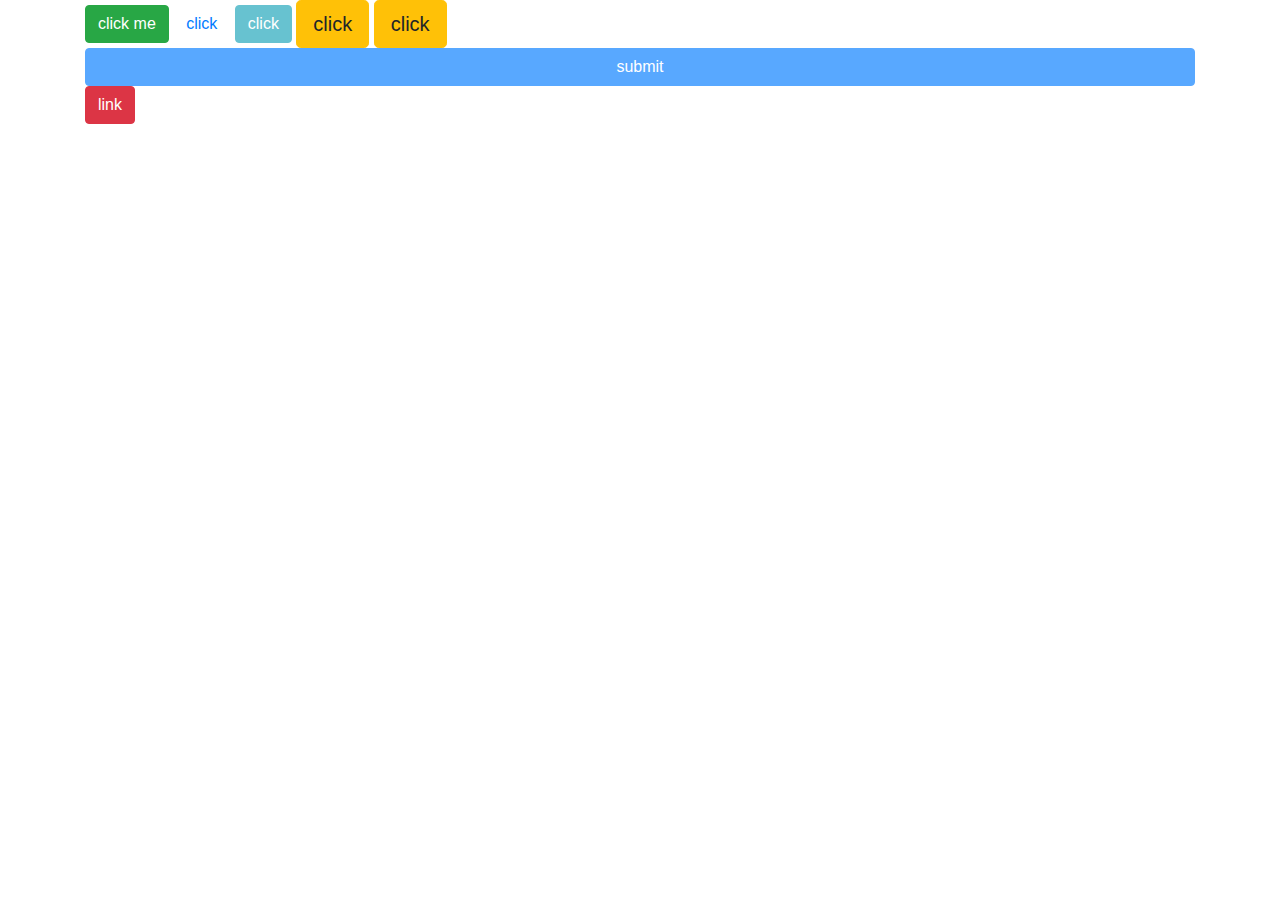
==== bootsrap/index.html @ 4ae88690 "create many buttons" ====
<!DOCTYPE html>
<html>
    <head>
           
        <title>wellcome </title>
        <link rel="stylesheet" href="css/bootstrap.min.css">
        <script src="js/bootstrap.min.js"> </script>
        <script src="js/jquery.js"> </script>
        
    </head>



  <!--  </div>


    <div class=" table-responsive container">

<table class="table table-bordered ">
    <th>
        sl.no
    </th>

    <th>
        student
    </th>
    <th>
        balance
    </th>
<tr class="active">
    <td> 01</td>
    <td>ankush</td>
    <td>100000</td>
</tr>
<tr class="primary">
    <td> 02</td>
    <td>raman</td>
    <td>10500</td></tr>
  <tr>  <td> 03</td>
    <td>ankita</td>
    <td>200000</td></tr>
</table>

<table class="table table-hover">
    <th>
        sl.no
    </th>

    <th>
        student
    </th>
    <th>
        balance
    </th>
<tr class="info">
    <td> 01</td>
    <td>ankush</td>
    <td>100000</td>
</tr>
<tr class="success">
    <td> 02</td>
    <td>raman</td>
    <td>10500</td></tr>
  <tr>  <td> 03</td>
    <td>ankita</td>
    <td>200000</td></tr>
</table>






-->
<div class="container">
<button class="btn btn-success">click me</button>
<button class="btn btn-link">click</button>
<button class="btn btn-info disabled">click</button>
<button class="btn btn-warning btn-lg">click</button>

<button class="btn btn-warning btn-lg">click</button>

<input type="submit" value=" submit" class="btn btn-primary btn-block disabled">


<a href="#" class=" btn btn-danger ">link</a>
</div>
    </body>
</html>
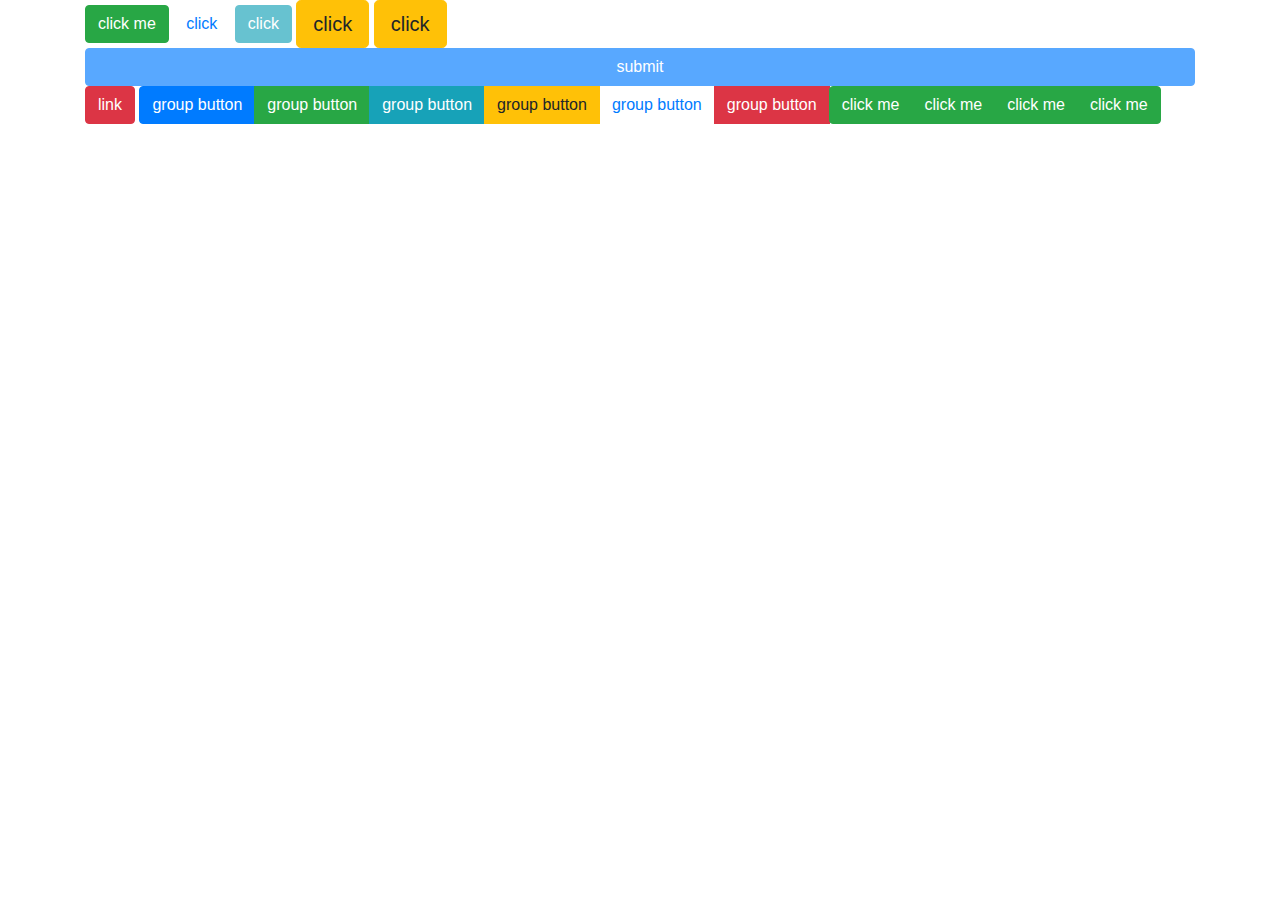
==== commit 903c1989: "add more button style" ====
--- a/bootsrap/index.html
+++ b/bootsrap/index.html
@@ -75,7 +75,7 @@
 -->
 <div class="container">
 <button class="btn btn-success">click me</button>
-<button class="btn btn-link">click</button>
+<a href="#" class="btn btn-link">click</a>
 <button class="btn btn-info disabled">click</button>
 <button class="btn btn-warning btn-lg">click</button>
 
@@ -85,6 +85,37 @@
 
 
 <a href="#" class=" btn btn-danger ">link</a>
-</div>
+
     </body>
-</html>+</html>
+<!--group buttons-->
+
+<div class="btn-group btn-group-justified ">
+        <a href="#" class="btn btn-primary">group button</a>
+        <a href="#" class="btn btn-success">group button</a>
+        <a href="#" class="btn btn-info">group button</a>
+        <a href="#" class="btn btn-warning">group button</a>
+        <a href="#" class="btn btn-link">group button</a>
+        <a href="#" class="btn btn-danger">group button</a>
+
+
+
+        
+                <div class="btn-group btn-group-justified ">
+                        <div class="btn-group">
+                <button class="btn btn-success">click me</button>
+                
+
+
+                <div class="btn-group">
+                        <button class="btn btn-success">click me</button>
+                      
+                        <div class="btn-group">
+                                <button class="btn btn-success">click me</button>
+                          
+                                <div class="btn-group">
+                                        <button class="btn btn-success">click me</button>
+                                     
+        </div>
+    </div>
+</div>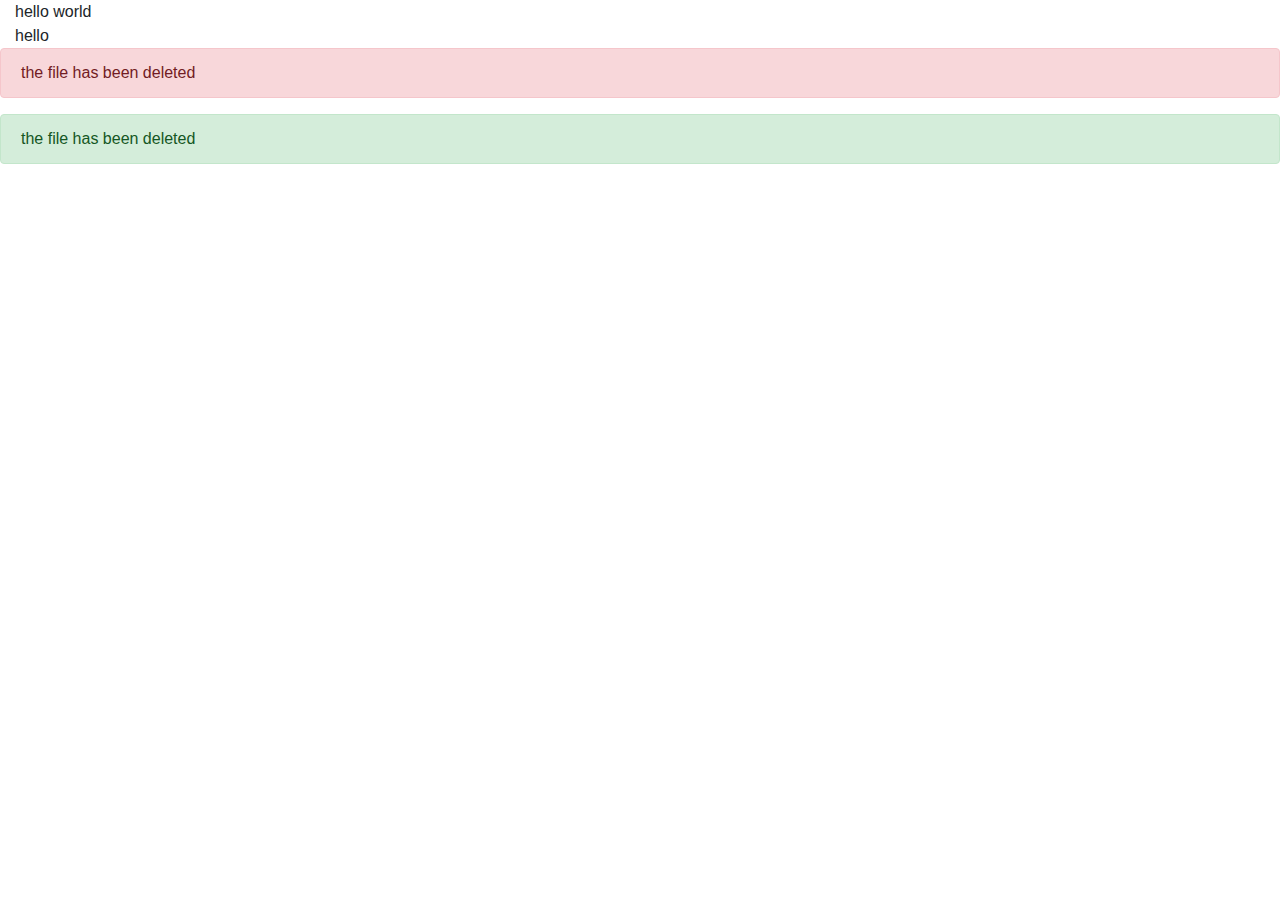
==== commit abae9f63: "Update index.html" ====
--- a/bootsrap/index.html
+++ b/bootsrap/index.html
@@ -10,112 +10,15 @@
         
     </head>
 
+<div class="container-fluid">
+<div class="well">
+    hello world
 
 
-  <!--  </div>
+    <div class="well well-lg">hello</div>
+</div>
+</div>
+<!--alart-->
 
-
-    <div class=" table-responsive container">
-
-<table class="table table-bordered ">
-    <th>
-        sl.no
-    </th>
-
-    <th>
-        student
-    </th>
-    <th>
-        balance
-    </th>
-<tr class="active">
-    <td> 01</td>
-    <td>ankush</td>
-    <td>100000</td>
-</tr>
-<tr class="primary">
-    <td> 02</td>
-    <td>raman</td>
-    <td>10500</td></tr>
-  <tr>  <td> 03</td>
-    <td>ankita</td>
-    <td>200000</td></tr>
-</table>
-
-<table class="table table-hover">
-    <th>
-        sl.no
-    </th>
-
-    <th>
-        student
-    </th>
-    <th>
-        balance
-    </th>
-<tr class="info">
-    <td> 01</td>
-    <td>ankush</td>
-    <td>100000</td>
-</tr>
-<tr class="success">
-    <td> 02</td>
-    <td>raman</td>
-    <td>10500</td></tr>
-  <tr>  <td> 03</td>
-    <td>ankita</td>
-    <td>200000</td></tr>
-</table>
-
-
-
-
-
-
--->
-<div class="container">
-<button class="btn btn-success">click me</button>
-<a href="#" class="btn btn-link">click</a>
-<button class="btn btn-info disabled">click</button>
-<button class="btn btn-warning btn-lg">click</button>
-
-<button class="btn btn-warning btn-lg">click</button>
-
-<input type="submit" value=" submit" class="btn btn-primary btn-block disabled">
-
-
-<a href="#" class=" btn btn-danger ">link</a>
-
-    </body>
-</html>
-<!--group buttons-->
-
-<div class="btn-group btn-group-justified ">
-        <a href="#" class="btn btn-primary">group button</a>
-        <a href="#" class="btn btn-success">group button</a>
-        <a href="#" class="btn btn-info">group button</a>
-        <a href="#" class="btn btn-warning">group button</a>
-        <a href="#" class="btn btn-link">group button</a>
-        <a href="#" class="btn btn-danger">group button</a>
-
-
-
-        
-                <div class="btn-group btn-group-justified ">
-                        <div class="btn-group">
-                <button class="btn btn-success">click me</button>
-                
-
-
-                <div class="btn-group">
-                        <button class="btn btn-success">click me</button>
-                      
-                        <div class="btn-group">
-                                <button class="btn btn-success">click me</button>
-                          
-                                <div class="btn-group">
-                                        <button class="btn btn-success">click me</button>
-                                     
-        </div>
-    </div>
-</div>+<div class="alert alert-danger "> the file has been deleted</div>
+<div class="alert alert-success">the file has been deleted</div>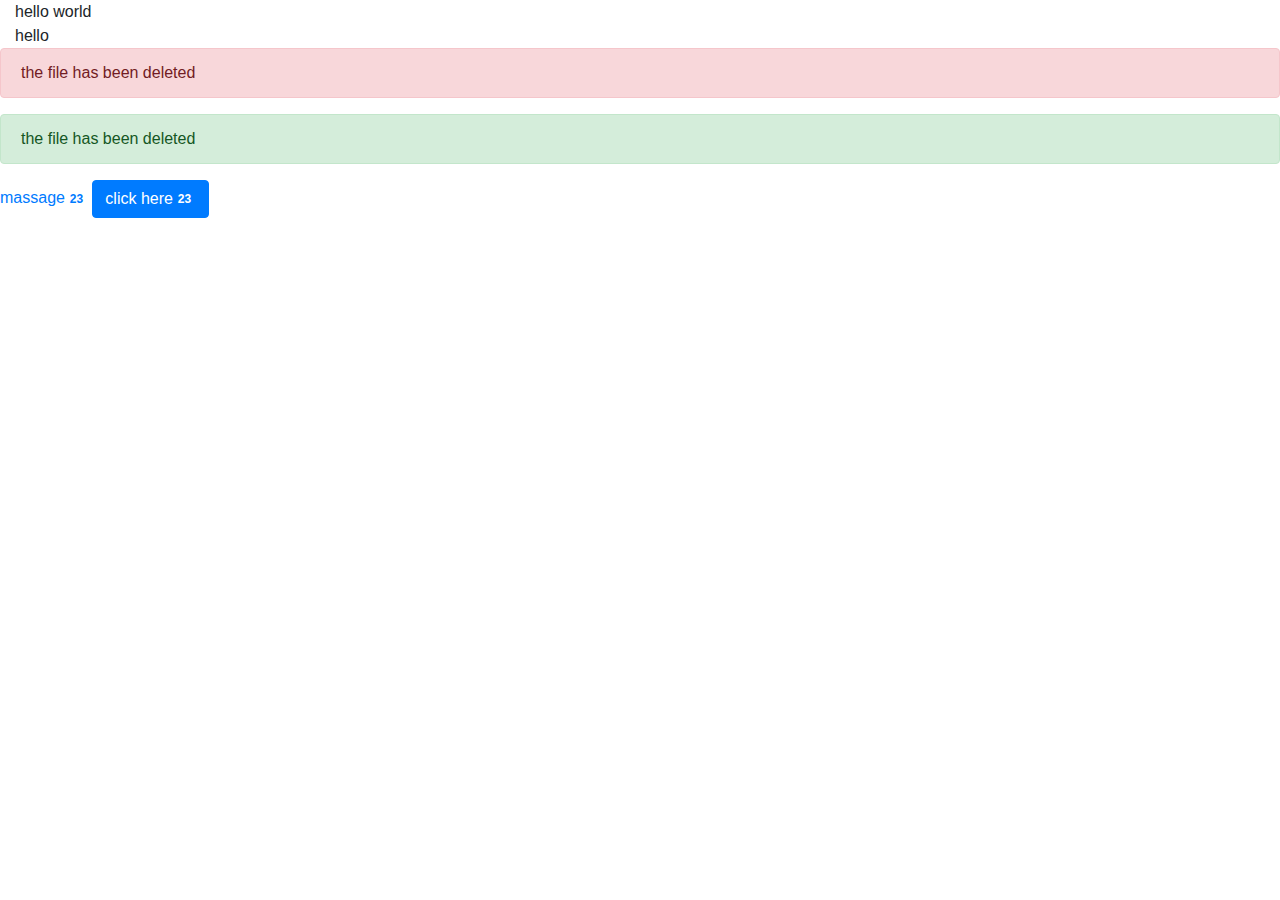
==== commit 2cb72e81: "Update index.html" ====
--- a/bootsrap/index.html
+++ b/bootsrap/index.html
@@ -21,4 +21,7 @@
 <!--alart-->
 
 <div class="alert alert-danger "> the file has been deleted</div>
-<div class="alert alert-success">the file has been deleted</div>+<div class="alert alert-success">the file has been deleted</div>
+
+<a href="#">massage<span class="badge">23</span></a>
+<button class="btn btn-primary">click here<span class='badge'>23</span></button>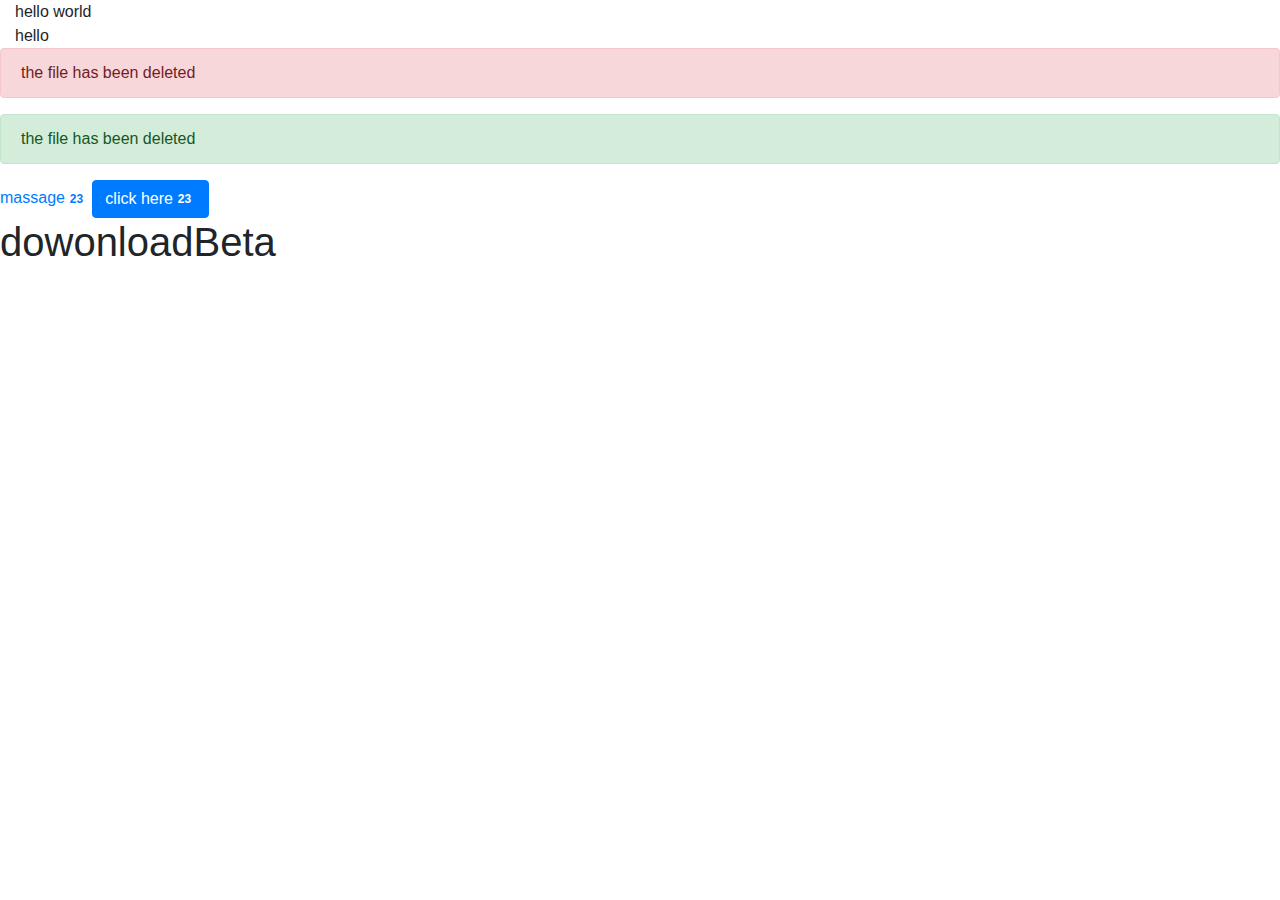
==== commit aa54913d: "Update index.html" ====
--- a/bootsrap/index.html
+++ b/bootsrap/index.html
@@ -24,4 +24,8 @@
 <div class="alert alert-success">the file has been deleted</div>
 
 <a href="#">massage<span class="badge">23</span></a>
-<button class="btn btn-primary">click here<span class='badge'>23</span></button>+<button class="btn btn-primary">click here<span class='badge'>23</span></button>
+
+<div class="page-header">
+    <h1>dowonload<span class="label label-info ">Beta </span></h1>
+</div>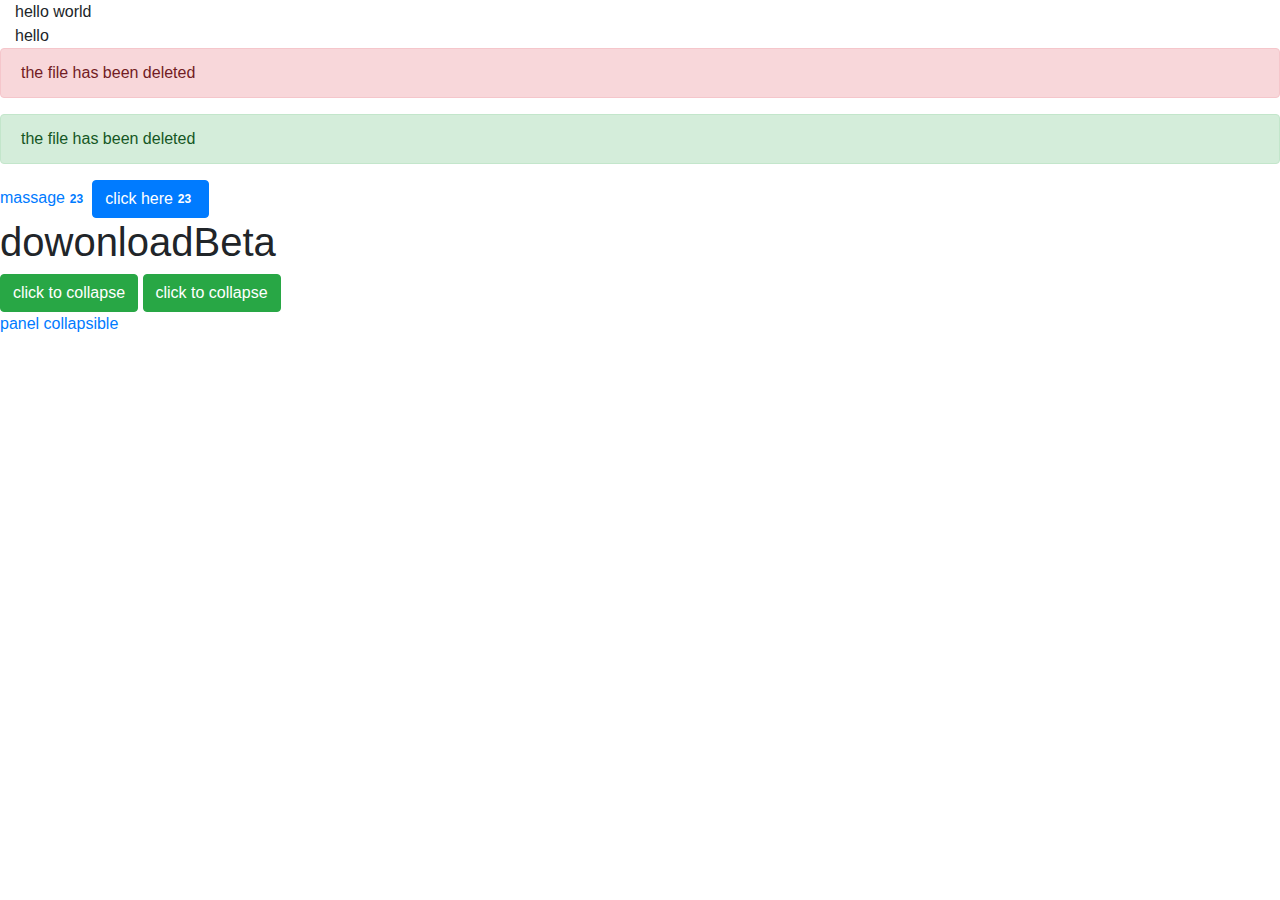
==== commit 9521bdc1: "Update index.html" ====
--- a/bootsrap/index.html
+++ b/bootsrap/index.html
@@ -28,4 +28,29 @@
 
 <div class="page-header">
     <h1>dowonload<span class="label label-info ">Beta </span></h1>
+</div>
+
+<!--collapsible-->
+
+<button class="btn btn-success" data-toggle="collapse" data-target="#collapse1">click to collapse</button>
+<div id="collapse1" class=" collapse">this is the collaps data</div>
+
+<a  href="#collapse2" class="btn btn-success" data-toggle="collapse" >click to collapse</a>
+<div id="collapse2" class="collapse in">this is the collaps data</div>
+
+
+<div class="panel-group">
+    <div class="panel panel-heading">
+        <div class=" panel-title"><a href="#collapse4" data-toggle="collapse">
+       
+            panel collapsible</a>
+        
+        </div>
+        <div id="collapse4" class="panel-collapse collapse">
+            <div class="panel-body">
+                this is the collapsible panel
+            </div>
+            <div class=" panel-footer">copyright
+        </div>
+    </div>
 </div>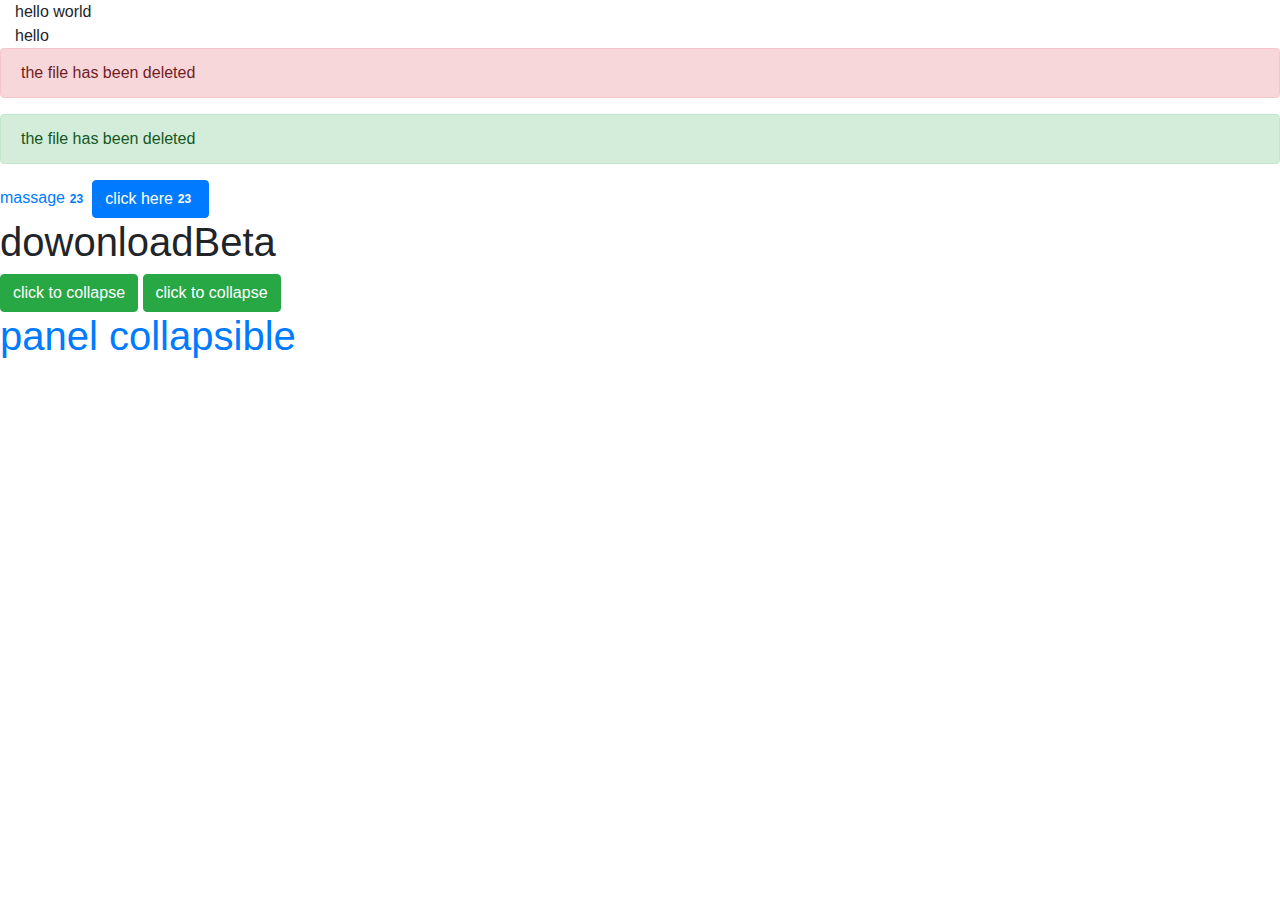
==== commit 214c5b48: "Update index.html" ====
--- a/bootsrap/index.html
+++ b/bootsrap/index.html
@@ -41,11 +41,11 @@
 
 <div class="panel-group">
     <div class="panel panel-heading">
-        <div class=" panel-title"><a href="#collapse4" data-toggle="collapse">
+       <h1 class=" panel-title"><a href="#collapse4" data-toggle="collapse">
        
             panel collapsible</a>
         
-        </div>
+       </h1>
         <div id="collapse4" class="panel-collapse collapse">
             <div class="panel-body">
                 this is the collapsible panel
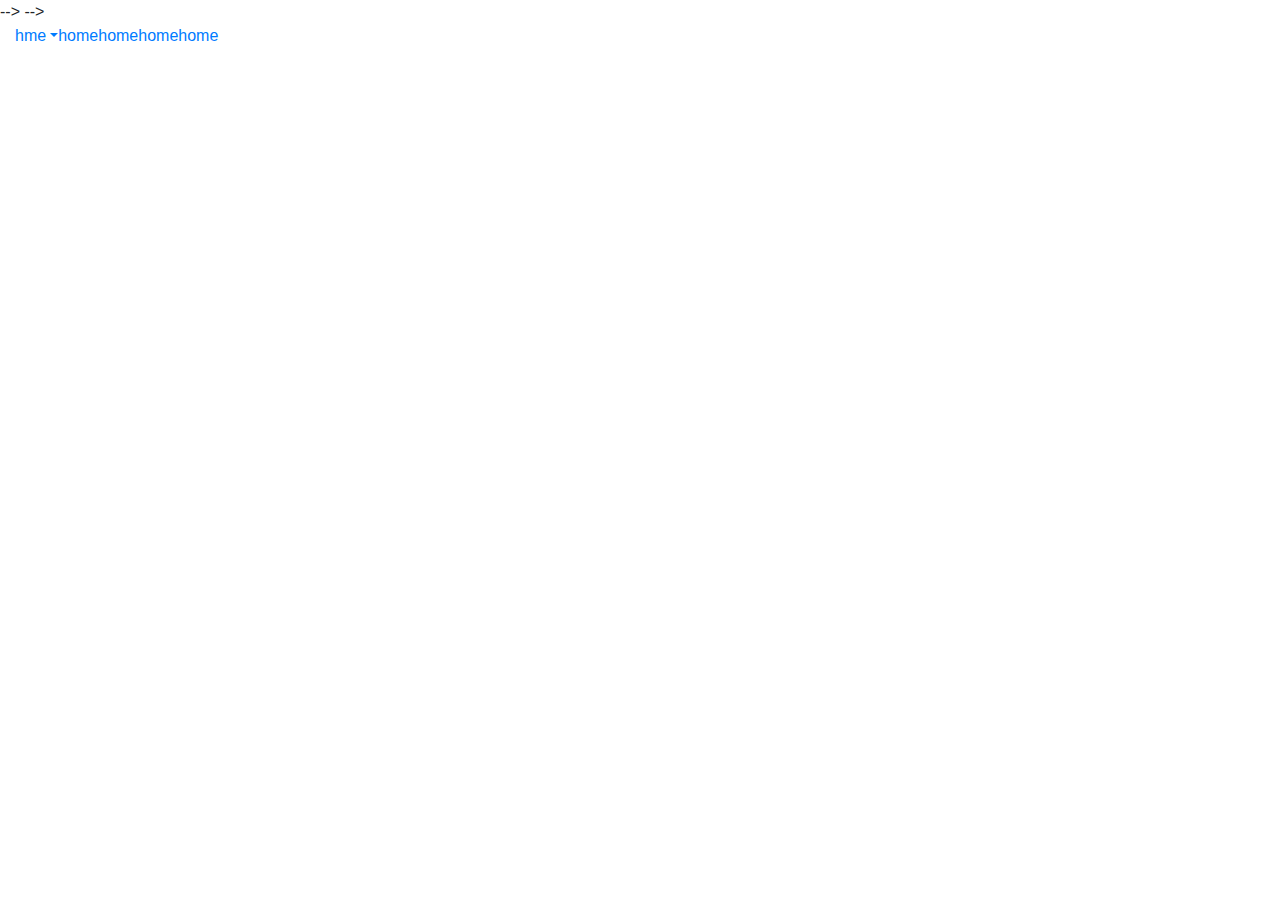
==== commit d6e9058c: "build a website" ====
--- a/bootsrap/index.html
+++ b/bootsrap/index.html
@@ -10,7 +10,9 @@
         
     </head>
 
-<div class="container-fluid">
+
+    
+<!-- <div class="container-fluid">
 <div class="well">
     hello world
 
@@ -20,7 +22,7 @@
 </div>
 <!--alart-->
 
-<div class="alert alert-danger "> the file has been deleted</div>
+<!-- <div class="alert alert-danger "> the file has been deleted</div>
 <div class="alert alert-success">the file has been deleted</div>
 
 <a href="#">massage<span class="badge">23</span></a>
@@ -32,7 +34,7 @@
 
 <!--collapsible-->
 
-<button class="btn btn-success" data-toggle="collapse" data-target="#collapse1">click to collapse</button>
+<!-- <button class="btn btn-success" data-toggle="collapse" data-target="#collapse1">click to collapse</button>
 <div id="collapse1" class=" collapse">this is the collaps data</div>
 
 <a  href="#collapse2" class="btn btn-success" data-toggle="collapse" >click to collapse</a>
@@ -53,4 +55,82 @@
             <div class=" panel-footer">copyright
         </div>
     </div>
-</div>+</div> -->
+ -->
+
+<!-- <div class=" container-fluid">
+    <ul class=" list-group">
+            <li class="list-group-item"> home</li>
+            <li class="list-group-item"> blog</li>
+            <li class="list-group-item"> contact</li>
+            <li class="list-group-item"> login</li>
+        <div class=" list-group">
+            <a href="#" class=" list-group-item">
+                hello
+            </a>
+            <a href="#" class=" list-group-item list-group-item-info">
+                    hello
+                </a>
+                <a href="#" class="  list-group-itemlist-group-item">
+                        hello
+                    </a>
+                    <a href="#" class=" list-group-item list-group-item-info">
+                           
+                            <h3>welcome</h3>
+                            <p>its our home</p>
+                        </a>
+        </div>
+        
+
+    </ul>
+</div> --> -->
+<!-- <body>
+<div class=" container-fluid">
+<div class="panel-group">
+    <div class="panel panel-default">
+        <div class="panel-heading">
+    <div class="panel-title" ><a href="#list-collapse1" data-toggle=" collapse">list-group collapsible</div>
+</div>
+<div id="list-collapse1" class=" panel-collapse collapse"></div>
+<ul class="list-group">
+    <li class="list-group-item">home</li>
+    <li class="list-group-item">home</li>
+    <li class="list-group-item">home</li>
+    <li class="list-group-item">home</li>
+</ul>
+</div>
+</div>
+
+</div>
+<div class="panel-group">
+        <div class="panel panel-info">
+            <div class="panel-heading">
+        <div class="panel-title">
+            <h4 class="panel-title">
+                <a href="#a1" data-toggle="collapse">A 1</a>
+
+            </h4>
+            <div  id="a1" class="panel-collapse collapse">
+                <div class="panel-body"> this is the A1 body</div>
+            </div>
+        </div>
+</body>-->
+<div class=" container-fluid">
+<ul class="nav nav-pills  nav-stacked">
+        <li class="dropdown"><a class="dropdown-toggle" data-toggle="dropdown"  href='#'>    hme</a>
+        <ul class="dropdown-menu">
+            <li><a href="#">Home</a></li>
+            <li><a href="#">Home</a></li>
+            <li><a href="#">Home</a></li>
+            <li><a href="#">Home</a></li>
+        </ul></li>
+        <li><a href='#'>   home</a></li>
+        <li><a href='#'>   home</a></li>
+        <li><a href='#'>  home</a></li>
+        <li><a href='#'>  home</a></li>
+        
+    </ul>
+</div>
+</html> 
+
+
